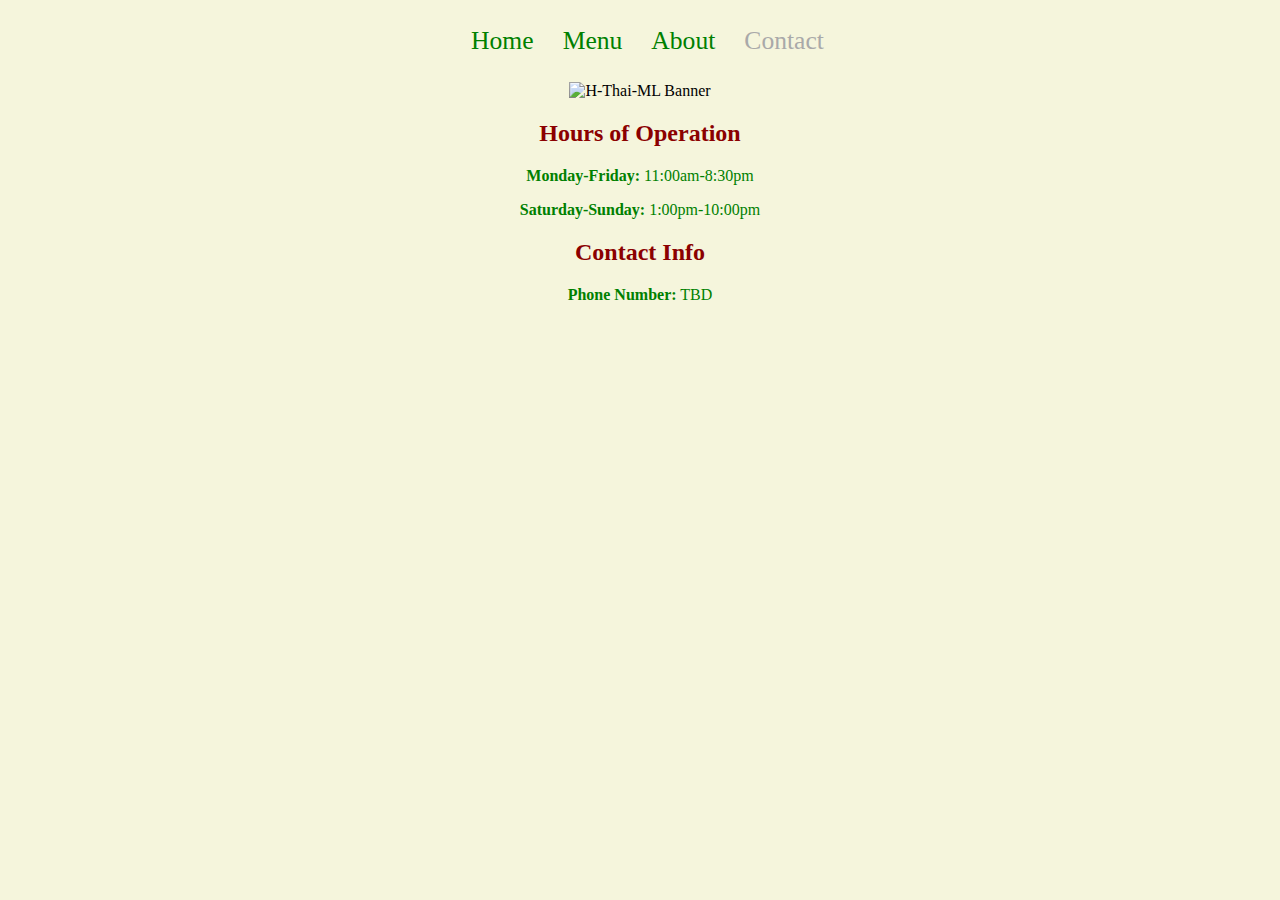
==== contact.html @ 94b62104 "Added navbar" ====
<!DOCTYPE html>
<html lang="en">
<head>
    <meta charset="UTF-8">
    <meta name="viewport" content="width=device-width, initial-scale=1.0">
    <title>Document</title>
    <link rel="stylesheet" href="assets/css/style.css" type="text/css">
</head>
<body>
    <!-- CONTACT PAGE -->
    <!-- TODO: Navbar here -->
    <nav>
        <ul>
            <li>
                <a href="index.html">Home</a>
                <a href="menu.html">Menu</a>
                <a href="about.html">About</a>
                <a id="selected">Contact</a>
            </li>
        </ul>
    </nav>
    <!-- TODO: Banner Image here-->
    <img src="./assets/images/banner.png" alt="H-Thai-ML Banner">
    <main>
        <h2>Hours of Operation</h2>
        <p>
            <strong>Monday-Friday:</strong> 11:00am-8:30pm
        </p>
        <p>
            <strong>Saturday-Sunday:</strong> 1:00pm-10:00pm
        </p>
        <h2>Contact Info</h2>
        <p>
            <strong>Phone Number:</strong> TBD
        </p>
    </main>
</body>
</html>
---- assets/css/style.css ----
html,
body {
    margin: 0;
    padding: 0;
    background-color: beige;
    text-align: center;
}

h1,
h2 {
    color: darkred;
}

h3, 
p,
li {
    color: green;
}

img {
    width: 100%;
    height: auto;
    max-width: 100%;
}

main {
    margin: 0 20%;
}

nav {
    background-color: beige;
    padding: 10px;
}

nav ul {
    list-style-type: none;
    text-align: center;
}

nav li {
    display: inline;
}

nav a {
    text-decoration: none;
    font-size: 1.6em;
    color: green;
    margin-right: 25px;
}

nav a:hover {
    color: darkred;
}

#banner {
    width: 100%;
    height: auto;
    background-color: white;
}

#banner img {
    width: 60%;
    height: auto;
}

.service {
    display: inline-block;
    background-color: white;
    border: 5px solid green;
    border-radius: 5px;
    color: darkred;
    font-size: 2em;
    padding: 20px;
    margin: 10px;
}

table {
    border: 3px solid black;
    width: 100%;
}
  
td,
th {
    border: 1px solid black;
    padding: 5px;
}
#selected{
    color: darkgray;
}
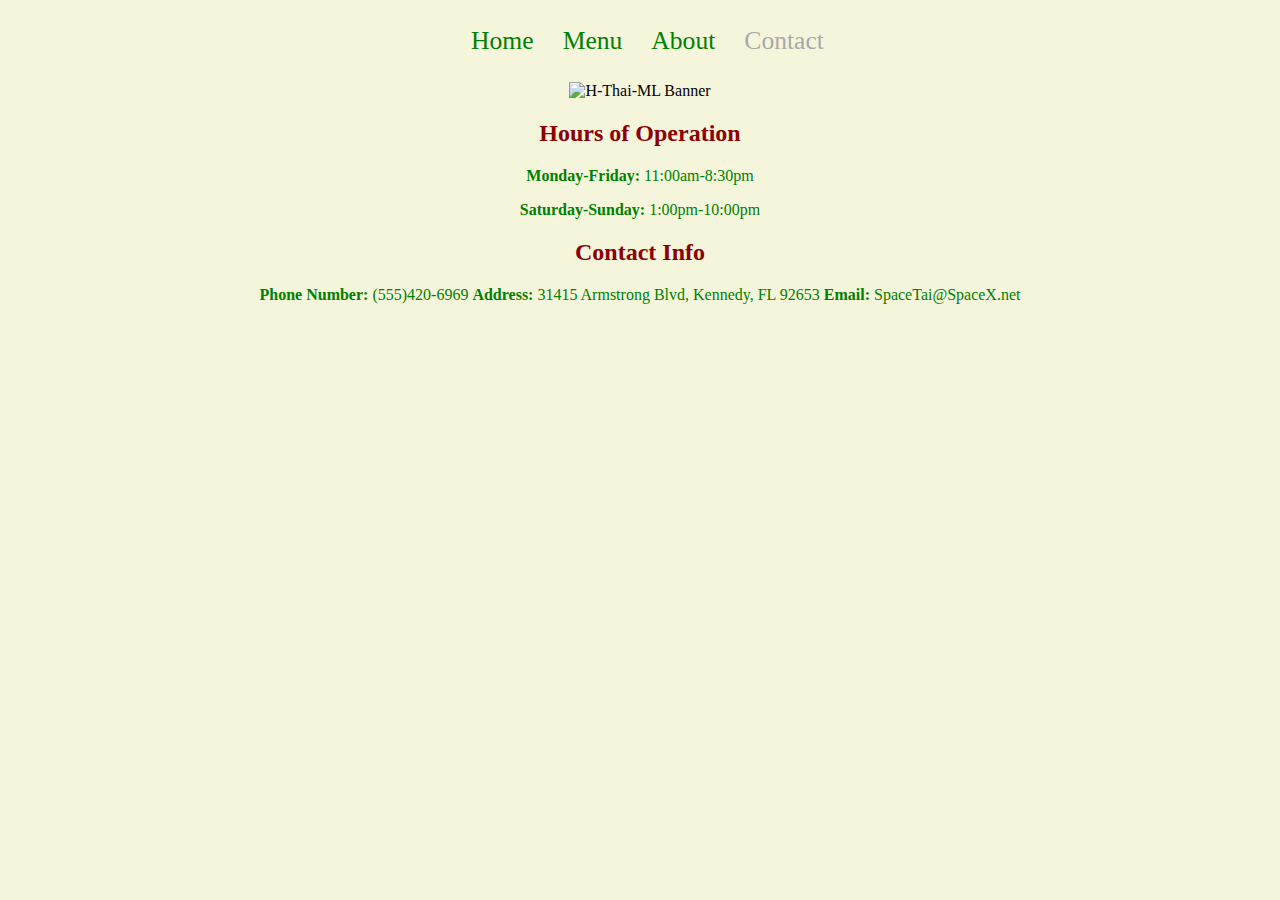
==== commit 7003635a: "Added contact info" ====
--- a/contact.html
+++ b/contact.html
@@ -31,7 +31,9 @@
         </p>
         <h2>Contact Info</h2>
         <p>
-            <strong>Phone Number:</strong> TBD
+            <strong>Phone Number:</strong> (555)420-6969
+            <strong>Address:</strong> 31415 Armstrong Blvd, Kennedy, FL 92653
+            <strong>Email:</strong> SpaceTai@SpaceX.net
         </p>
     </main>
 </body>
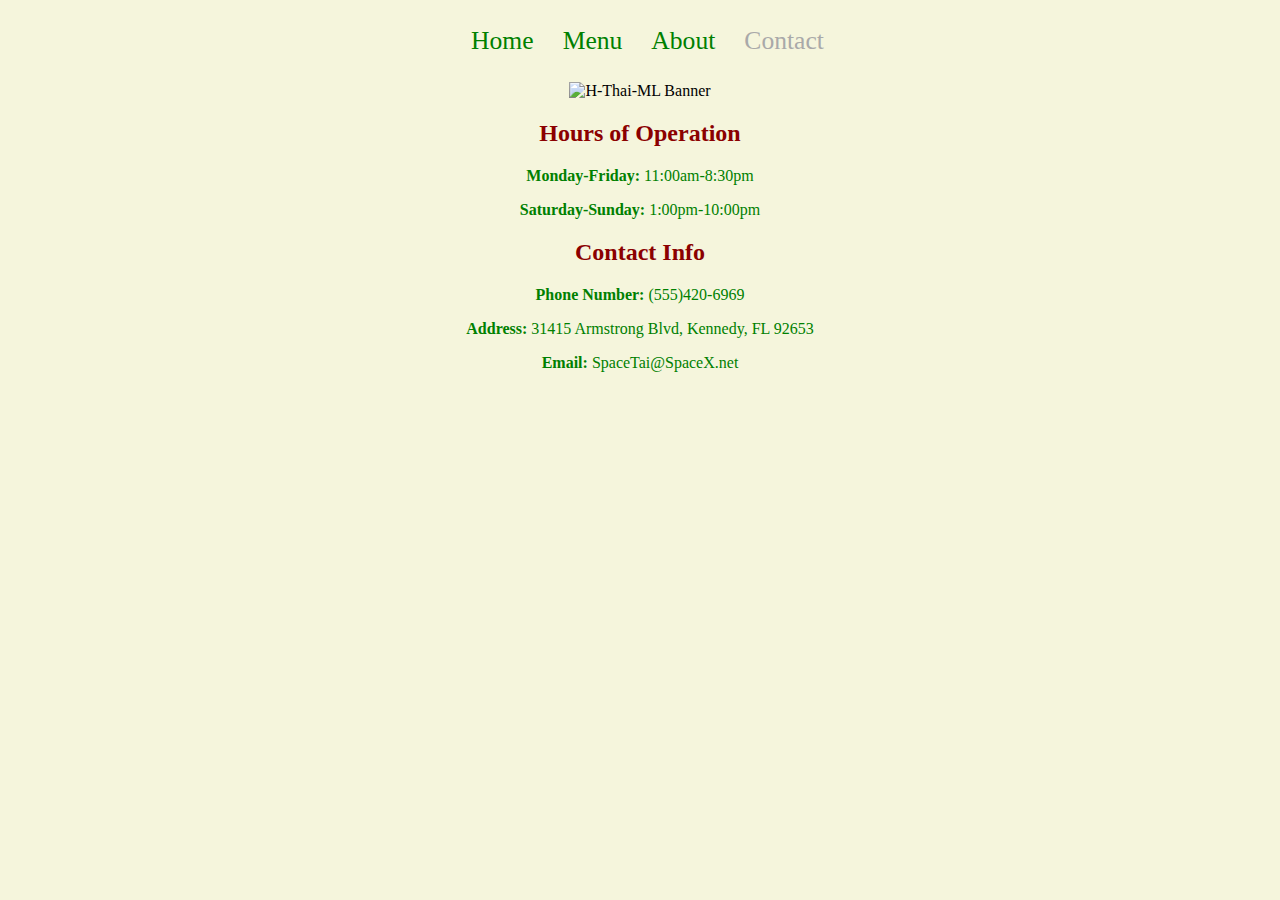
==== commit 0a10f600: "Separated each contact info item into seperate paragraph tags" ====
--- a/contact.html
+++ b/contact.html
@@ -32,7 +32,11 @@
         <h2>Contact Info</h2>
         <p>
             <strong>Phone Number:</strong> (555)420-6969
+        </p>
+        <p>
             <strong>Address:</strong> 31415 Armstrong Blvd, Kennedy, FL 92653
+        </p>
+        <p>
             <strong>Email:</strong> SpaceTai@SpaceX.net
         </p>
     </main>
